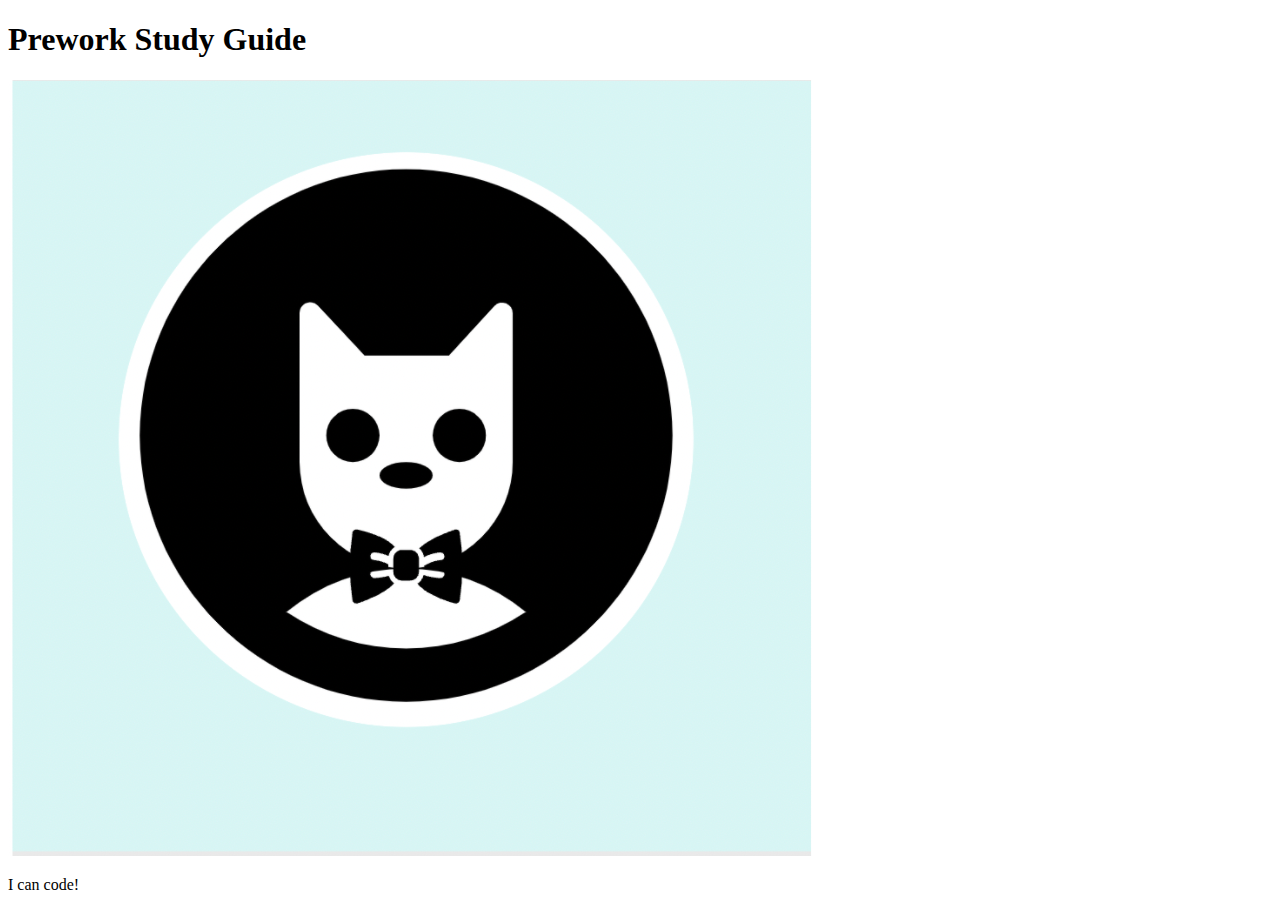
==== prework-study-guide/index.html @ e41b995a "add starter code" ====
<!DOCTYPE html>
<html lang="en">
  <head>
    <meta charset="UTF-8" />
    <meta http-equiv="X-UA-Compatible" content="IE=edge" />
    <meta name="viewport" content="width=device-width, initial-scale=1.0" />
    <title>Prework Study Guide</title>
  </head>
  <body>
    <header id="top">
      <h1>Prework Study Guide</h1>
      <img src="./assets/bowtie-cat.png" alt="Profile image of cat wearing a bow tie." />
    </header>
    <main>
      <!-- Student code goes here -->
    </main>

    <footer>
      <p>I can code!</p>
    </footer>
  </body>
</html>
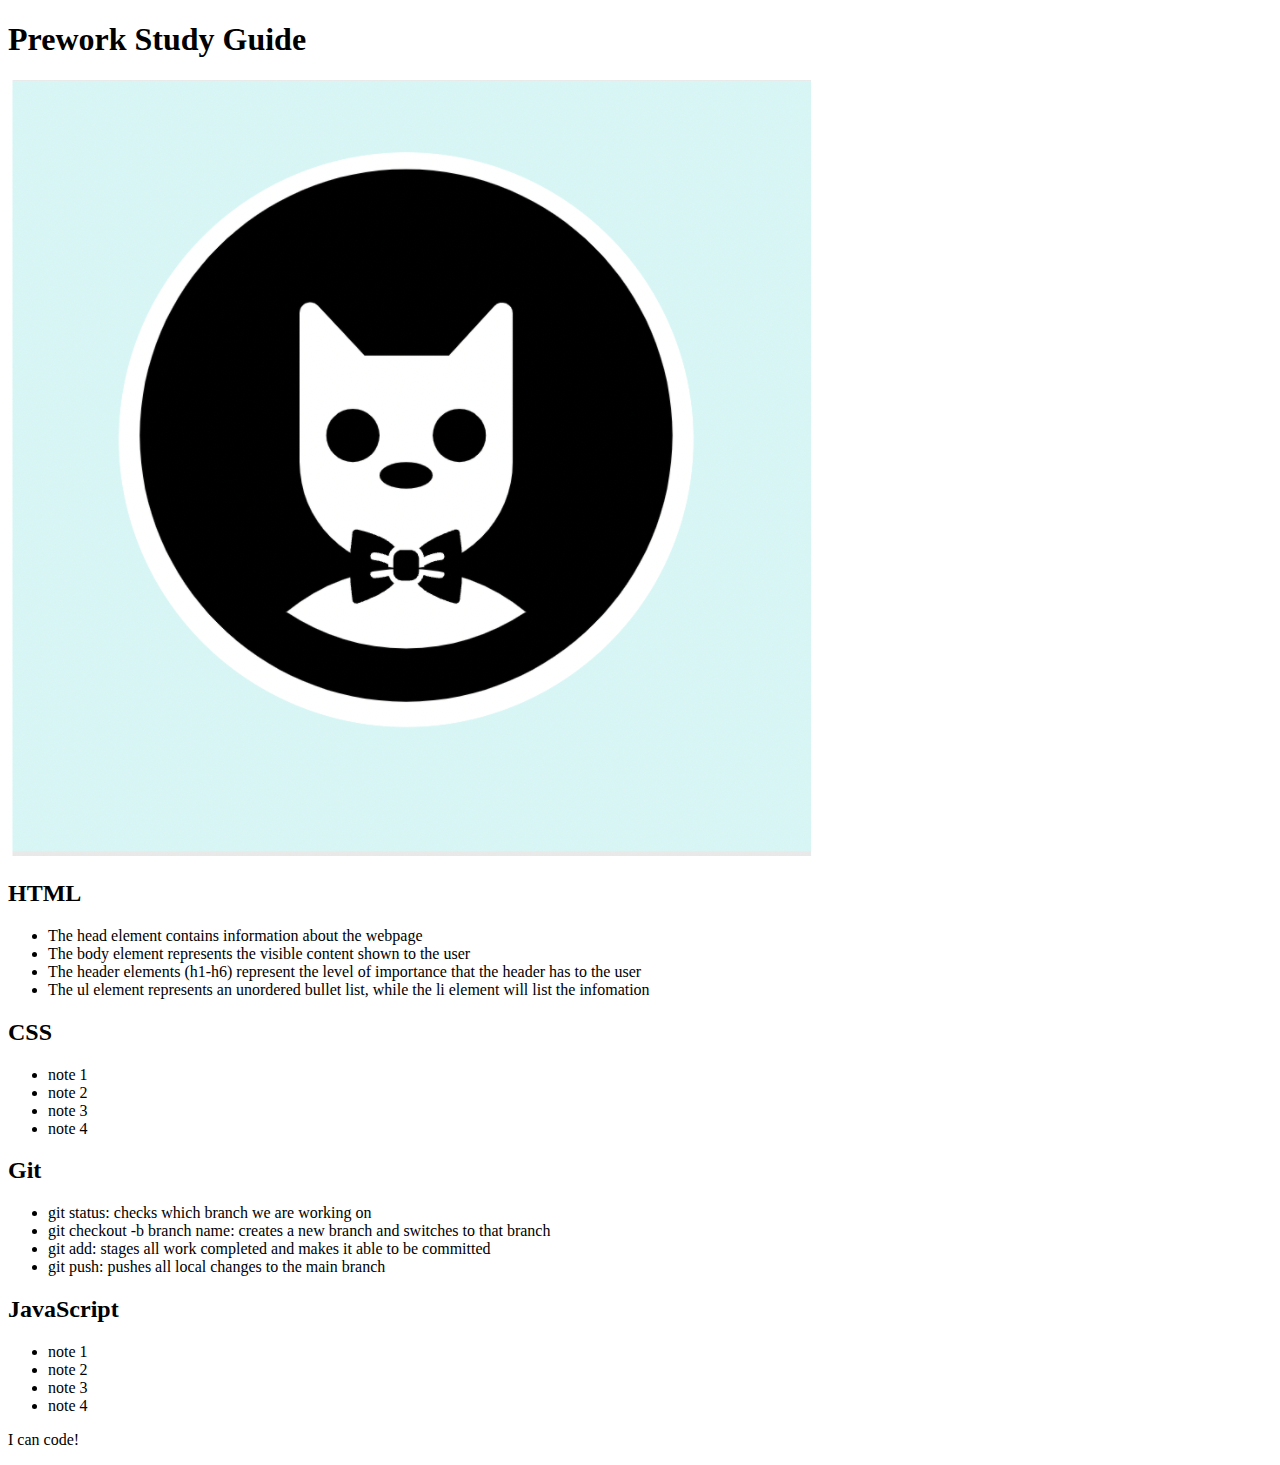
==== commit 97e023cf: "added code to html file" ====
--- a/prework-study-guide/index.html
+++ b/prework-study-guide/index.html
@@ -12,7 +12,48 @@
       <img src="./assets/bowtie-cat.png" alt="Profile image of cat wearing a bow tie." />
     </header>
     <main>
-      <!-- Student code goes here -->
+      <section class="card" id="html-section">
+        <h2>HTML</h2>
+        <ul> 
+            <li> The head element contains information about the webpage </li>
+            <li> The body element represents the visible content shown to the user </li>
+            <li> The header elements (h1-h6) represent the level of importance that the header has to the user </li>
+            <li> The ul element represents an unordered bullet list, while the li element will list the infomation </li>
+        </ul>
+     
+      </section>
+      
+      <section class="card" id="css-section">
+        <h2>CSS</h2>
+          <ul>
+            <li> note 1 </li>
+            <li> note 2 </li>
+            <li> note 3 </li>
+            <li> note 4 </li>
+          </ul>
+
+      </section>
+        <section class="card" id="git-section">
+          <h2>Git</h2>
+          <ul>
+            <li> git status: checks which branch we are working on </li>
+            <li> git checkout -b branch name: creates a new branch and switches to that branch </li>
+            <li> git add: stages all work completed and makes it able to be committed </li>
+            <li> git push: pushes all local changes to the main branch </li>
+          </ul>
+
+      </section>
+
+      <section class="card" id="javascript-section">
+        <h2>JavaScript</h2>
+        <ul>
+          <li> note 1 </li>
+          <li> note 2 </li>
+          <li> note 3 </li>
+          <li> note 4 </li>
+        </ul>
+
+      </section>
     </main>
 
     <footer>
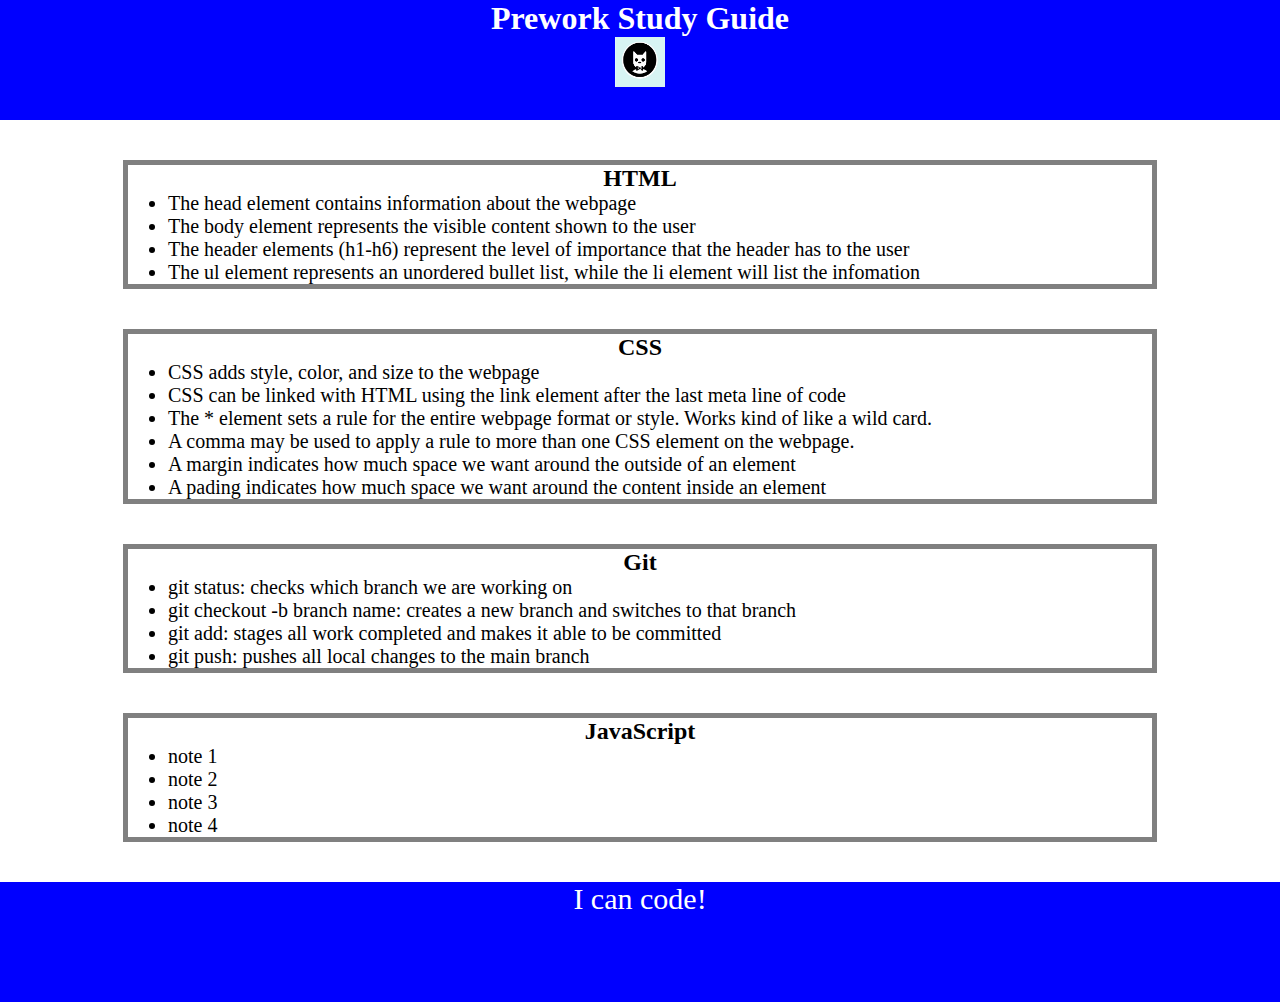
==== commit 25f4175c: "added CSS to project" ====
--- a/prework-study-guide/index.html
+++ b/prework-study-guide/index.html
@@ -4,6 +4,7 @@
     <meta charset="UTF-8" />
     <meta http-equiv="X-UA-Compatible" content="IE=edge" />
     <meta name="viewport" content="width=device-width, initial-scale=1.0" />
+    <link rel="stylesheet" href="./assets/style.css">
     <title>Prework Study Guide</title>
   </head>
   <body>
@@ -26,10 +27,12 @@
       <section class="card" id="css-section">
         <h2>CSS</h2>
           <ul>
-            <li> note 1 </li>
-            <li> note 2 </li>
-            <li> note 3 </li>
-            <li> note 4 </li>
+            <li> CSS adds style, color, and size to the webpage </li>
+            <li> CSS can be linked with HTML using the link element after the last meta line of code </li>
+            <li> The * element sets a rule for the entire webpage format or style. Works kind of like a wild card. </li>
+            <li> A comma may be used to apply a rule to more than one CSS element on the webpage. </li>
+            <li> A margin indicates how much space we want around the outside of an element </li>
+            <li> A pading indicates how much space we want around the content inside an element </li>
           </ul>
 
       </section>
--- a/prework-study-guide/assets/style.css
+++ b/prework-study-guide/assets/style.css
@@ -0,0 +1,41 @@
+* {
+    margin: 0;
+    padding: 0;
+}
+
+header,
+footer {
+        width: 100%;
+        height: 120px;
+        background-color: blue;
+        color: white;
+}
+h1,
+h2  {
+    text-align: center;
+}
+
+img {
+    display: block;
+    height: 50px;
+    width: 50px;
+    margin-left: auto ;
+    margin-right: auto;
+}
+
+ul {
+    padding-left: 40px;
+    font-size: 20px;
+}
+
+p {
+    text-align: center;
+    font-size: 30px;
+}
+
+.card {
+    width: 80%;
+    margin: 40px auto;
+    border: 5px solid gray;
+    box-shadow: 5 px 10px #888888;
+}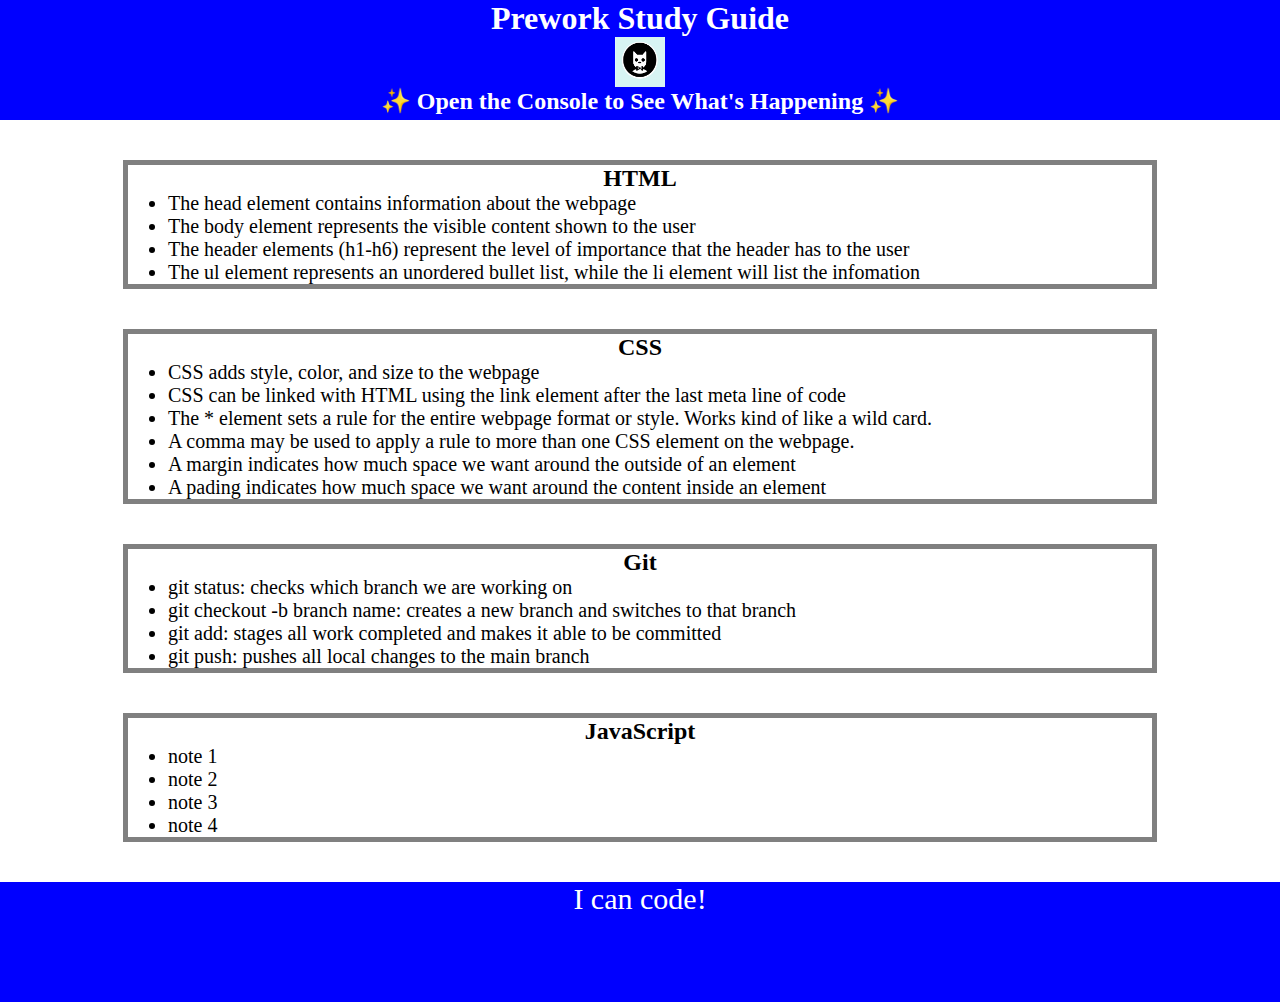
==== commit 3d740b10: "Implemented JavaScript to webpage" ====
--- a/prework-study-guide/index.html
+++ b/prework-study-guide/index.html
@@ -11,6 +11,7 @@
     <header id="top">
       <h1>Prework Study Guide</h1>
       <img src="./assets/bowtie-cat.png" alt="Profile image of cat wearing a bow tie." />
+      <h2>✨ Open the Console to See What's Happening ✨</h2>
     </header>
     <main>
       <section class="card" id="html-section">
@@ -62,5 +63,7 @@
     <footer>
       <p>I can code!</p>
     </footer>
+    <script src="./assets/script.js">
+      </script>
   </body>
 </html>
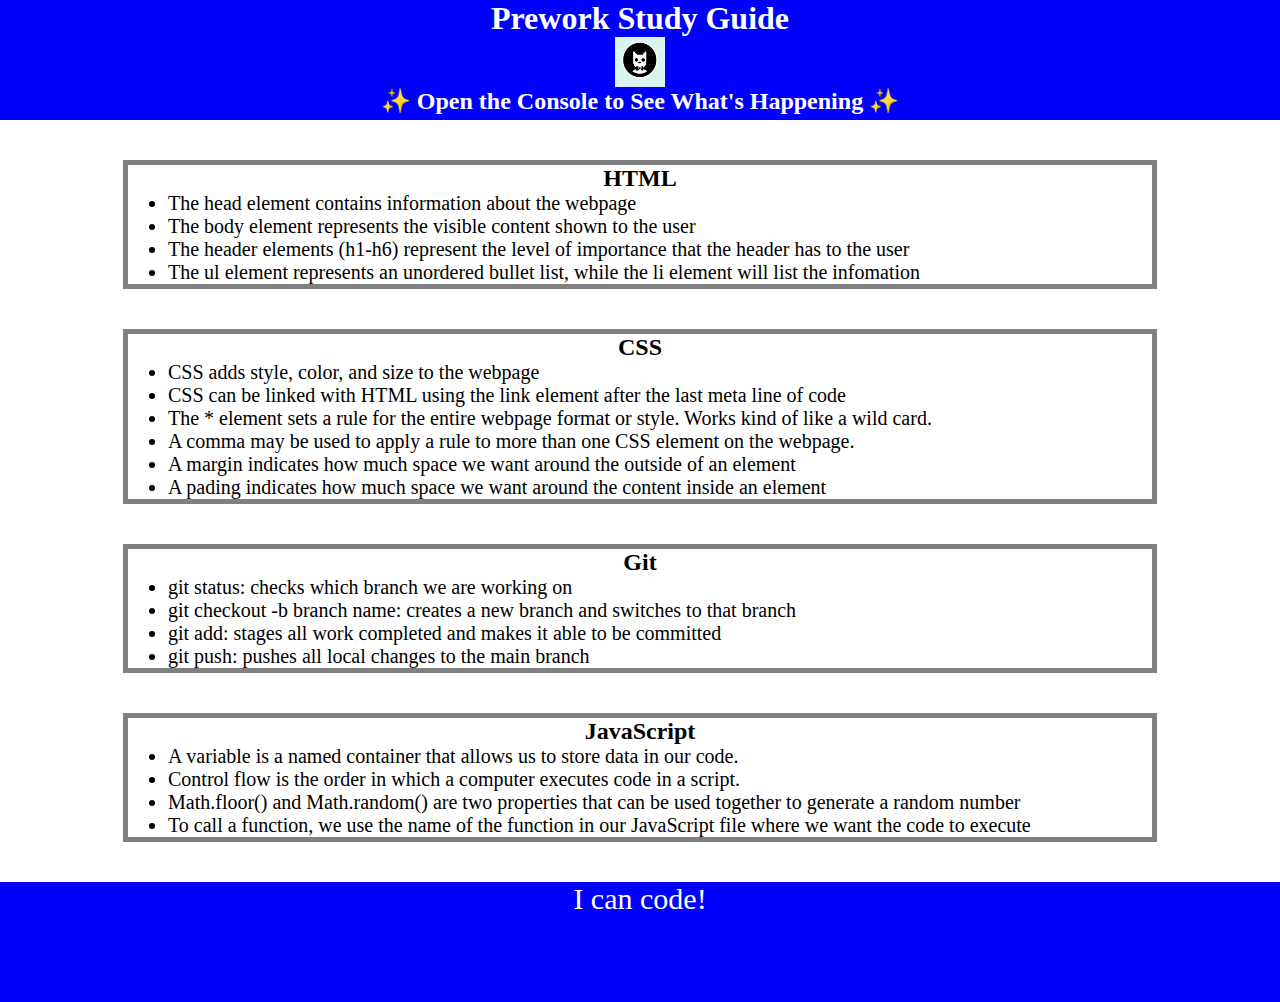
==== commit c4bdb8f0: "Added functions to the webpage" ====
--- a/prework-study-guide/index.html
+++ b/prework-study-guide/index.html
@@ -51,10 +51,10 @@
       <section class="card" id="javascript-section">
         <h2>JavaScript</h2>
         <ul>
-          <li> note 1 </li>
-          <li> note 2 </li>
-          <li> note 3 </li>
-          <li> note 4 </li>
+          <li> A variable is a named container that allows us to store data in our code. </li>
+          <li> Control flow is the order in which a computer executes code in a script. </li>
+          <li> Math.floor() and Math.random() are two properties that can be used together to generate a random number </li>
+          <li> To call a function, we use the name of the function in our JavaScript file where we want the code to execute </li>
         </ul>
 
       </section>
